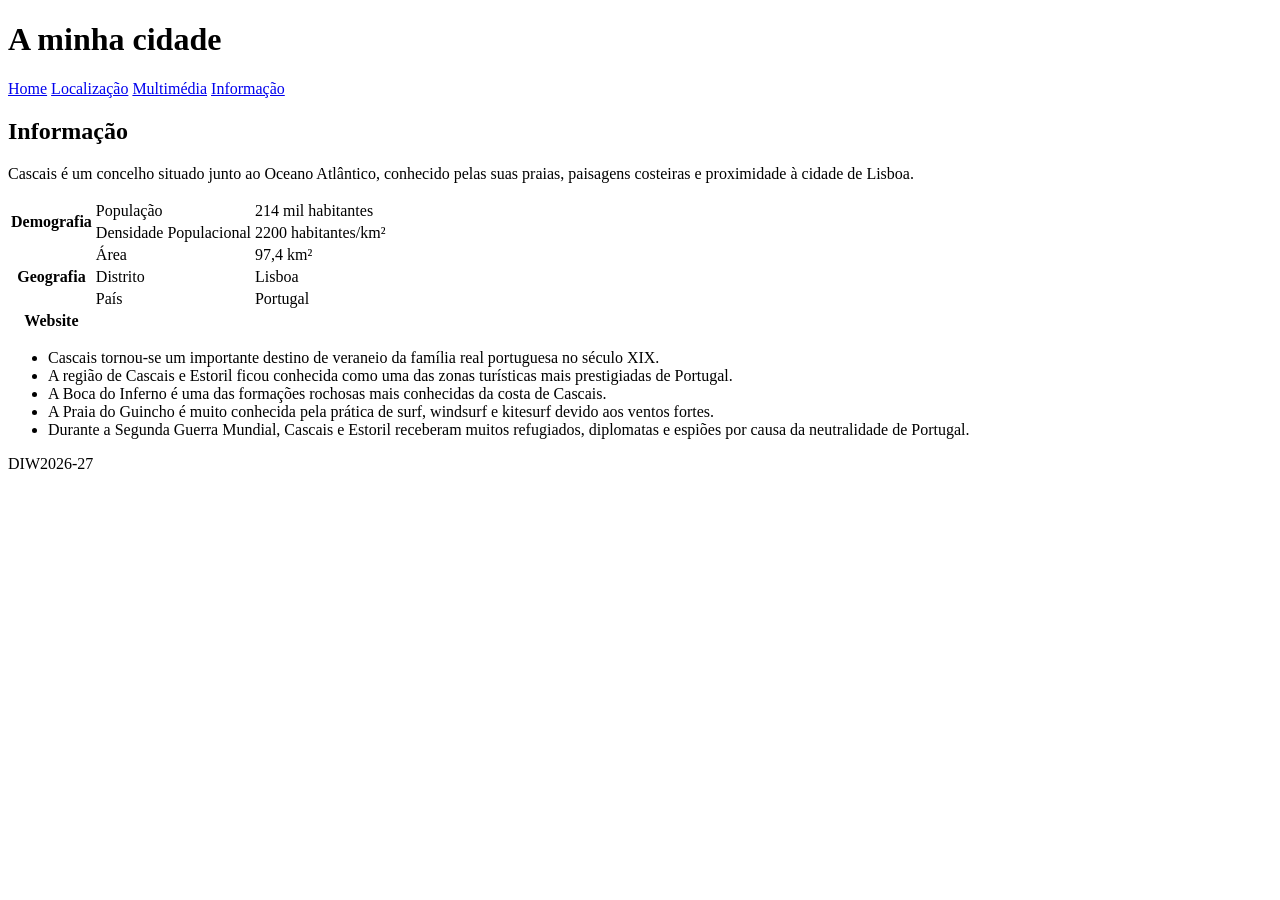
==== lab2/cidade/info.html @ 837ba1f8 "Alteração do Index e Algumas partes do Lab2" ====
<!DOCTYPE html>
<html lang="pt">
    <head>
        <meta charset="UTF-8">
        <meta name="viewport" content="width=device-width", initial-scale="1.0">
        <title>Cidade</title>
    </head>
    <body>
        <header>
            <h1>A minha cidade</h1>
            <nav>
                <a href="index.html">Home</a>
                <a href="local.html">Localização</a>
                <a href="multimedia.html">Multimédia</a>
                <a href="info.html">Informação</a>
            </nav>
        </header>
        <h2>Informação</h2>
        <p>Cascais é um concelho situado junto ao Oceano Atlântico, conhecido pelas suas praias, paisagens costeiras e proximidade à cidade de Lisboa.</p>

        <table>
            <tr>
                <th rowspan="2">Demografia</th>
                <td>População</td>
                <td>214 mil habitantes</td>
            </tr>
            <tr>
                <td>Densidade Populacional</td>
                <td>2200 habitantes/km²</td>
            </tr>
            <tr>
                <th rowspan="3">Geografia</th>
                <td>Área</td>
                <td>97,4 km²</td>
            </tr>
            <tr>
                <td>Distrito</td>
                <td>Lisboa</td>
            </tr>
            <tr>
                <td>País</td>
                <td>Portugal</td>
            </tr>
            <tr>
                <th>Website</th>
                <td colspan="2"><a href="https://www.cascais.pt"></a></td>
            </tr>       
        </table>
        
        <ul>
            <li>Cascais tornou-se um importante destino de veraneio da família real portuguesa no século XIX.</li>
            <li>A região de Cascais e Estoril ficou conhecida como uma das zonas turísticas mais prestigiadas de Portugal.</li>
            <li>A Boca do Inferno é uma das formações rochosas mais conhecidas da costa de Cascais.</li>
            <li>A Praia do Guincho é muito conhecida pela prática de surf, windsurf e kitesurf devido aos ventos fortes.</li>
            <li>Durante a Segunda Guerra Mundial, Cascais e Estoril receberam muitos refugiados, diplomatas e espiões por causa da neutralidade de Portugal.</li>
        </ul>
      
        <footer>
            <p>DIW2026-27</p>
        </footer>
    </body>
</html>
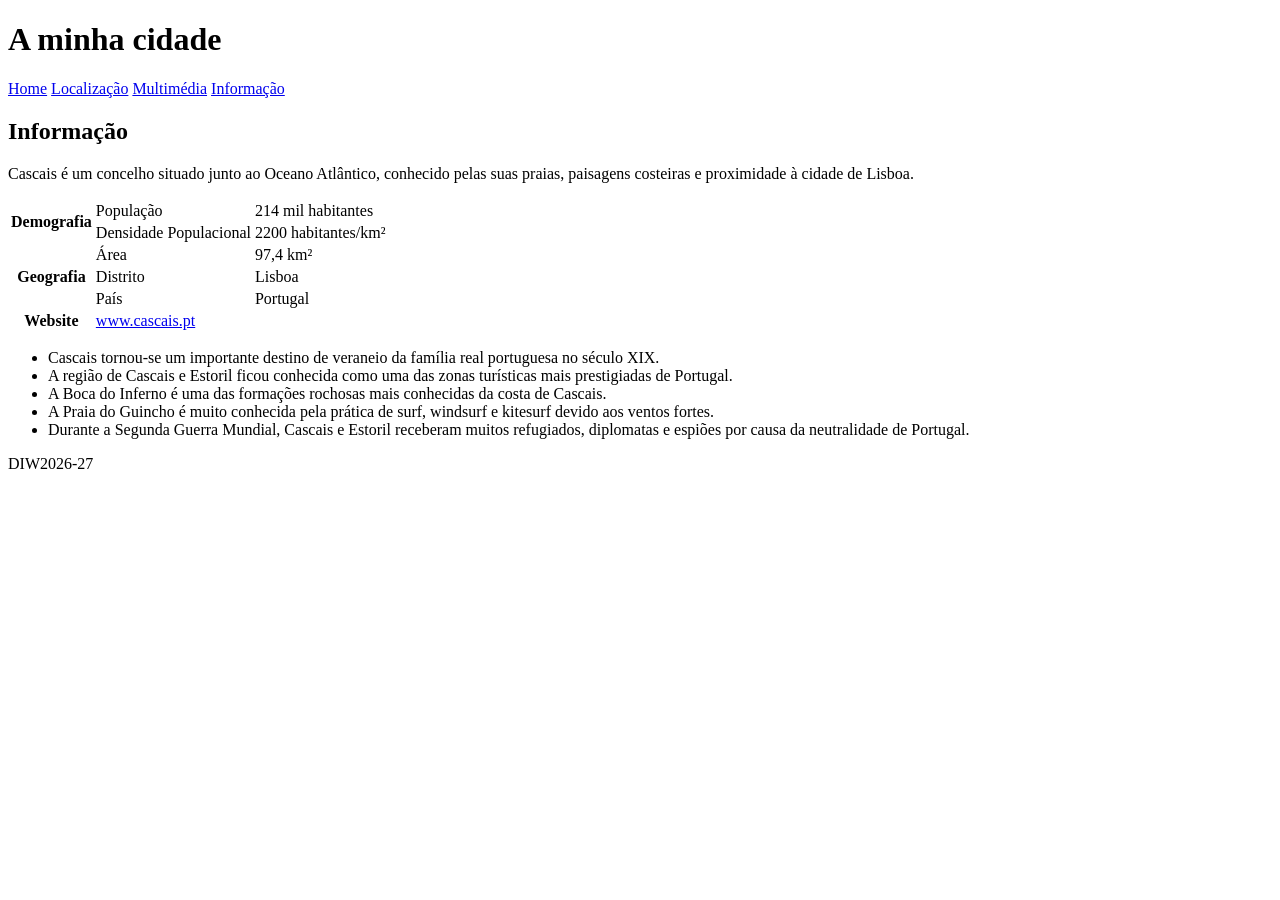
==== commit d5d51063: "Alterações" ====
--- a/lab2/cidade/info.html
+++ b/lab2/cidade/info.html
@@ -43,7 +43,7 @@
             </tr>
             <tr>
                 <th>Website</th>
-                <td colspan="2"><a href="https://www.cascais.pt"></a></td>
+                <td colspan="2"><a href="https://www.cascais.pt">www.cascais.pt</a></td>
             </tr>       
         </table>
         
